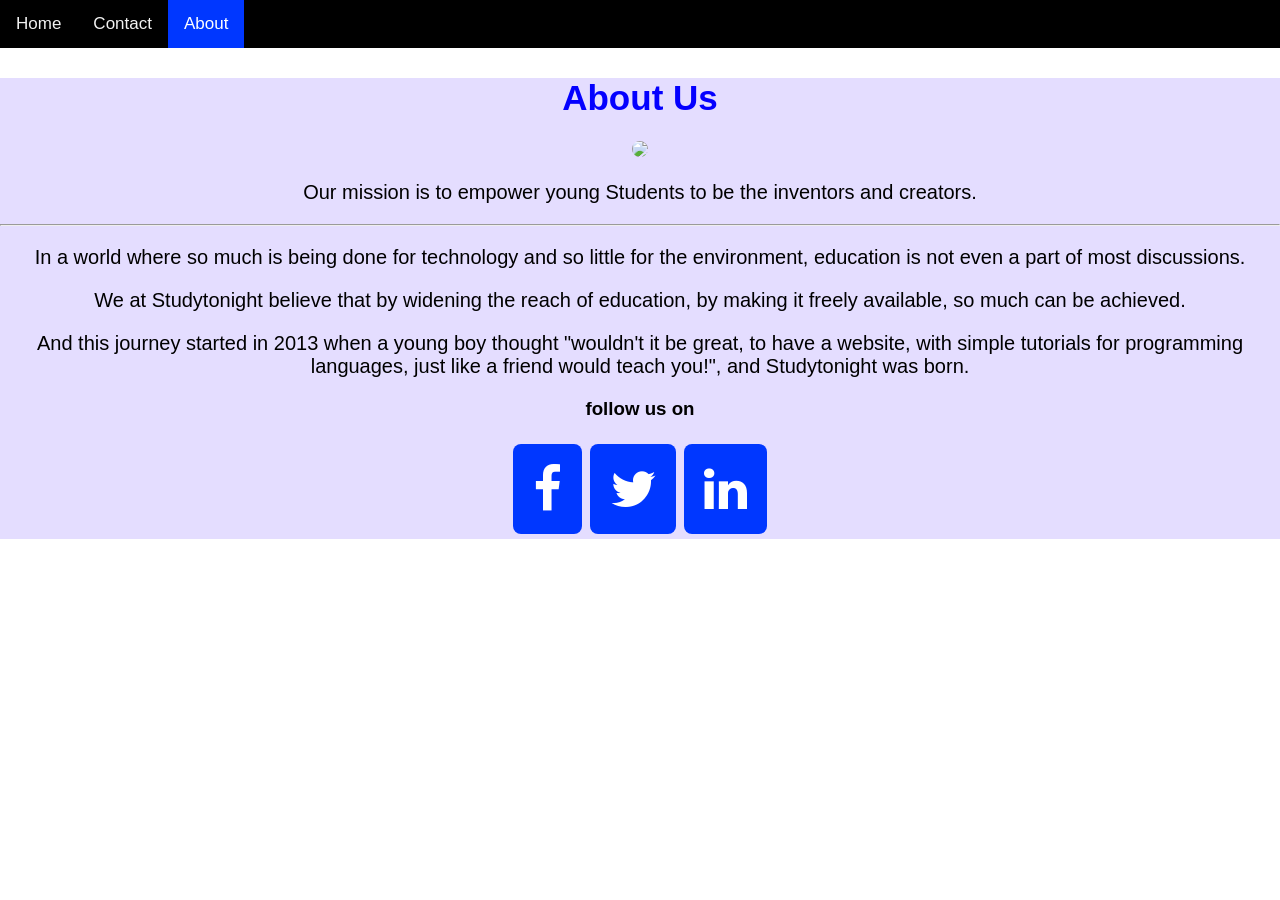
==== about.html @ b974bfca "Add files via upload" ====
<!DOCTYPE html>
<html lang="en">
  <head>
    <meta charset="utf-8" />
    <title>HTML</title>
    <link
      rel="stylesheet"
      href="https://cdnjs.cloudflare.com/ajax/libs/font-awesome/4.7.0/css/font-awesome.min.css"
    />
    <style>
      /* navbar  strt */
body {
  margin: 0;
  font-family: Arial, Helvetica, sans-serif;
}
      .topnav {
        overflow: hidden;
        background-color: #000000;
        display: block;
      }

      .topnav a {
        float: left;
        display: block;
        color: #f2f2f2;
        text-align: center;
        padding: 14px 16px;
        text-decoration: none;
        font-size: 17px;
      }

      .topnav a:hover {
        background-color: #ffffff;
        color: black;
      }

      .topnav a.active {
        background-color: #0037ff;
        color: rgb(255, 255, 255);
      }

      .topnav .icon {
        display: none;

        top: 10px;
        right: 0;
      }

      @media screen and (max-width: 600px) {
        .topnav a:not(:first-child) {
          display: none;
        }
        .topnav a.icon {
          float: right;
          display: block;
        }
      }

      @media screen and (max-width: 600px) {
        .topnav.responsive {
          position: relative;
        }
        .topnav.responsive .icon {
          position: absolute;
        }
        .topnav.responsive a {
          float: none;
          display: block;
          text-align: left;
        }
      }

      /* navbar  end */

      .About-us {
        width: 100%;
        text-align: center;
        background-color: #e4ddff;
        margin-top: 30px;
        margin-bottom: 30px;
      }
      h1 {
        color: #0400ff;
        font-size: 35px;
      }
      img {
        border-radius: 50%;
      }

      p {
        font-size: 20px;
      }
      h3 {
        text-shadow: 1px;
      }
      .fous {
        padding: 20px;
        text-align: center;
        text-decoration: none;
        margin: 5px 2px;
        background: rgb(0, 55, 255);
        color: white;
        border-radius: 8px;
        font-size: 50px;
      }
    </style>
  </head>
  <body>
    <!-- navbar  -->
    <div class="topnav" id="myTopnav">
      <a href="index.html">Home</a>
      <a href="contact.html" >Contact</a>
      <a href="about.html"class="active">About</a>
      <a href="javascript:void(0);" class="icon" onclick="myFunction()">
        <i class="fa fa-bars"></i>
      </a>
    </div>


    <!-- navbar -->
    <div class="About-us">
      <h1>About Us</h1>
      <img
        src="https://s3.ap-south-1.amazonaws.com/s3.studytonight.com/tutorials/uploads/pictures/1628677506-101156.png"
      />
      <p>
        Our mission is to empower young Students to be the inventors and
        creators.
      </p>
      <hr />
      <p>
        In a world where so much is being done for technology and so little for
        the environment, education is not even a part of most discussions.
      </p>
      <p>
        We at Studytonight believe that by widening the reach of education, by
        making it freely available, so much can be achieved.
      </p>
      <p>
        And this journey started in 2013 when a young boy thought "wouldn't it
        be great, to have a website, with simple tutorials for programming
        languages, just like a friend would teach you!", and Studytonight was
        born.
      </p>
      <h3>follow us on</h3>
      <div >
        <a href="#" class="fa fa-facebook fous"></a>
        <a href="#" class="fa fa-twitter fous"></a>
        <a href="#" class="fa fa-linkedin fous"></a>
      </div>
    </div>
    <script>
      // navbar responaisve cd
      function myFunction() {
        var x = document.getElementById("myTopnav");
        if (x.className === "topnav") {
          x.className += " responsive";
        } else {
          x.className = "topnav";
        }
      }
    </script>
  </body>
</html>
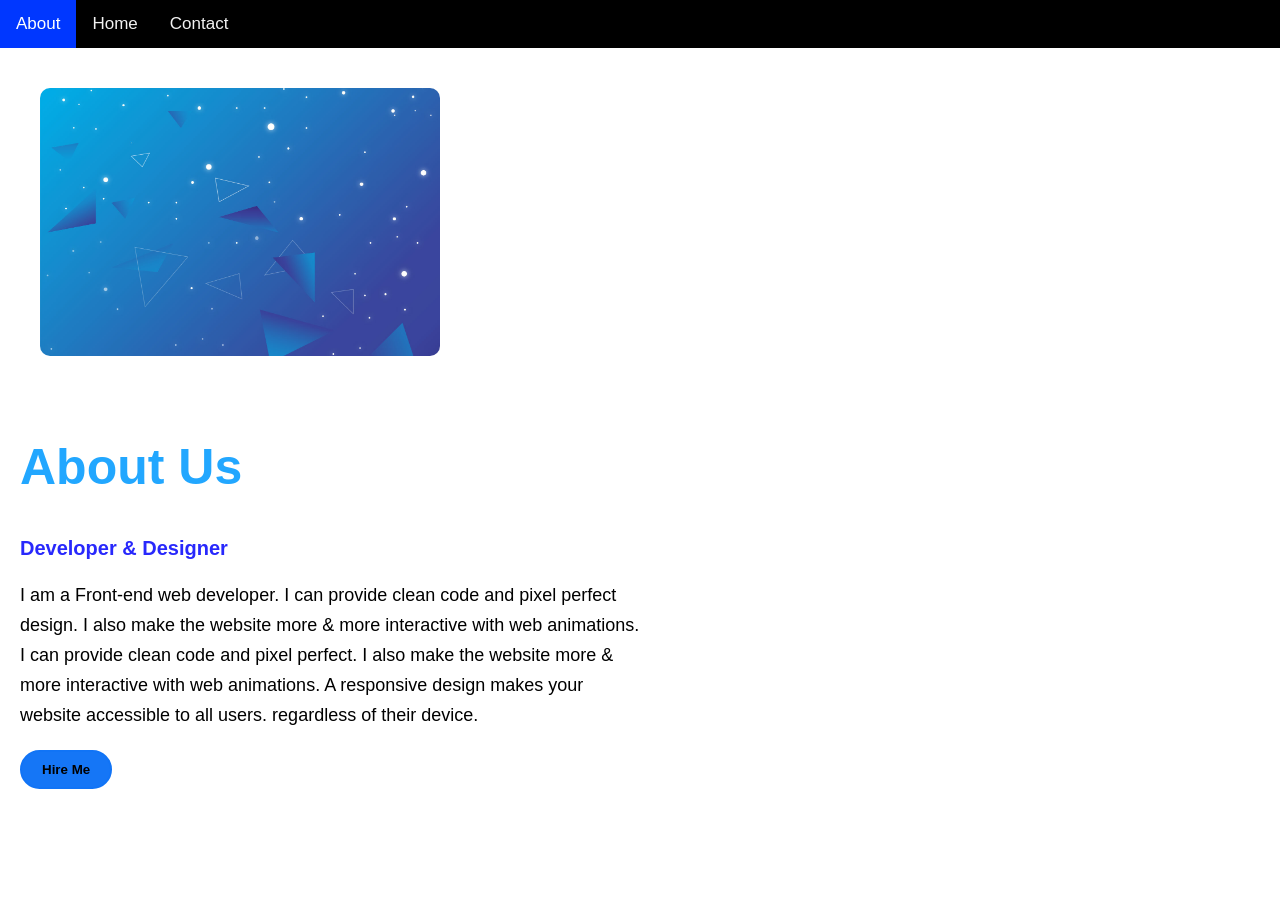
==== commit b6ff6614: "Add files via upload" ====
--- a/about.html
+++ b/about.html
@@ -72,83 +72,96 @@
 
       /* navbar  end */
 
-      .About-us {
-        width: 100%;
-        text-align: center;
-        background-color: #e4ddff;
-        margin-top: 30px;
-        margin-bottom: 30px;
-      }
-      h1 {
-        color: #0400ff;
-        font-size: 35px;
-      }
-      img {
-        border-radius: 50%;
-      }
 
-      p {
-        font-size: 20px;
-      }
-      h3 {
-        text-shadow: 1px;
-      }
-      .fous {
-        padding: 20px;
-        text-align: center;
-        text-decoration: none;
-        margin: 5px 2px;
-        background: rgb(0, 55, 255);
-        color: white;
-        border-radius: 8px;
-        font-size: 50px;
-      }
-    </style>
-  </head>
-  <body>
-    <!-- navbar  -->
-    <div class="topnav" id="myTopnav">
-      <a href="index.html">Home</a>
-      <a href="contact.html" >Contact</a>
-      <a href="about.html"class="active">About</a>
+      /* about us  */
+
+
+
+
+#aboutUs {
+    padding: 20px;
+    display: grid;
+    grid-template-columns: 1fr 1fr;
+}
+
+#aboutUs img {
+    width: 400px;
+    margin: 20px;
+    border-radius: 10px;
+}
+
+.content {
+    margin: 20px 0;
+}
+
+.content h2 {
+    font-size: 50px;
+    color: #22a7ff;
+}
+
+.content h4 {
+    font-size: 20px;
+    color: #2828fc;
+    margin: 10px 0;
+}
+
+.description {
+    color: #000000;
+    margin: 20px 0;
+    font-size: 18px;
+    line-height: 30px;
+    font-weight: 100;
+}
+
+.btn {
+    font-weight: bold;
+    border: 2px solid #1174f6;
+    cursor: pointer;
+    padding: 10px 20px;
+    border-radius: 20px;
+    transition: all 0.4s;
+    background-color: #1576f6;
+}
+
+.btn:hover {
+    border: 2px solid #0e2aff;
+    background: transparent;
+    color: #163dfe;
+}
+
+
+      </style>
+
+<head><body>
+ <div class="topnav" id="myTopnav">
+   <a href="about.html" class="active">About</a>
+      <a href="index.html" >Home</a>
+      <a href="contact.html">Contact</a>
       <a href="javascript:void(0);" class="icon" onclick="myFunction()">
         <i class="fa fa-bars"></i>
       </a>
     </div>
 
 
-    <!-- navbar -->
-    <div class="About-us">
-      <h1>About Us</h1>
-      <img
-        src="https://s3.ap-south-1.amazonaws.com/s3.studytonight.com/tutorials/uploads/pictures/1628677506-101156.png"
-      />
-      <p>
-        Our mission is to empower young Students to be the inventors and
-        creators.
-      </p>
-      <hr />
-      <p>
-        In a world where so much is being done for technology and so little for
-        the environment, education is not even a part of most discussions.
-      </p>
-      <p>
-        We at Studytonight believe that by widening the reach of education, by
-        making it freely available, so much can be achieved.
-      </p>
-      <p>
-        And this journey started in 2013 when a young boy thought "wouldn't it
-        be great, to have a website, with simple tutorials for programming
-        languages, just like a friend would teach you!", and Studytonight was
-        born.
-      </p>
-      <h3>follow us on</h3>
-      <div >
-        <a href="#" class="fa fa-facebook fous"></a>
-        <a href="#" class="fa fa-twitter fous"></a>
-        <a href="#" class="fa fa-linkedin fous"></a>
-      </div>
-    </div>
+<section id="aboutUs">
+        <img src="contact.jpg
+        " alt="computer user">
+        <br>
+
+        <div class="content">
+
+            <h2>About Us</h2>
+            <h4> Developer & Designer </h4>
+            <p class="description">
+                I am a Front-end web developer. I can provide clean code and pixel perfect design. I also make the
+                website more & more interactive with web animations. I can provide clean code and pixel perfect. I also
+                make the website more & more interactive with web animations. A responsive design makes your website
+                accessible to all users. regardless of their device.
+            </p>
+            <button class="btn">Hire Me</button>
+        </div>
+    </section>
+
     <script>
       // navbar responaisve cd
       function myFunction() {
